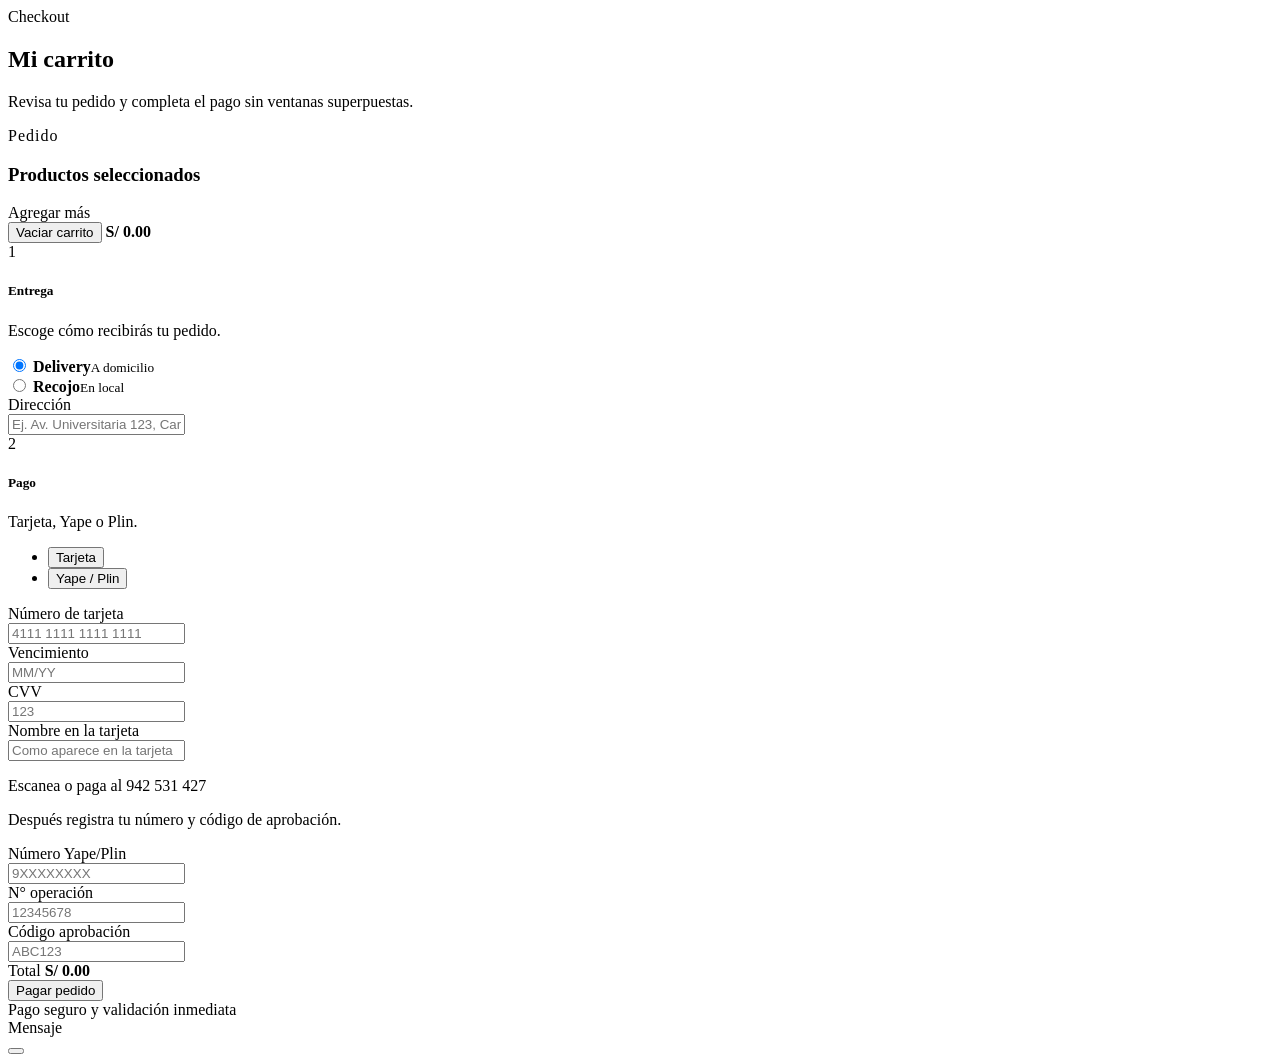
==== backend/src/main/resources/templates/carrito.html @ 97837e0b "v1" ====
<!DOCTYPE html>
<html lang="es" xmlns:th="http://www.thymeleaf.org">
<head th:replace="~{fragments/layout :: head('Mi carrito')}"></head>
<body>
<div th:replace="~{fragments/layout :: navbar('carrito')}"></div>

<section class="cart-page-hero py-5">
  <div class="container">
    <span class="badge bg-warning text-dark rounded-pill px-3 py-2 mb-3"><i class="bi bi-bag-check me-1"></i> Checkout</span>
    <h1 class="display-5 fw-bold text-white mb-2">Mi carrito</h1>
    <p class="text-white-50 mb-0">Revisa tu pedido y completa el pago sin ventanas superpuestas.</p>
  </div>
</section>

<main class="container py-5">
  <div class="row g-4">
    <div class="col-lg-7">
      <div class="cart-page-card">
        <div class="d-flex justify-content-between align-items-center gap-3 mb-4">
          <div>
            <p class="text-danger fw-bold text-uppercase small mb-1" style="letter-spacing:1px;">Pedido</p>
            <h3 class="fw-bold mb-0">Productos seleccionados</h3>
          </div>
          <a th:href="@{/carta}" class="btn btn-outline-danger btn-sm"><i class="bi bi-plus-circle me-1"></i>Agregar más</a>
        </div>
        <div id="checkout-items"></div>
        <div class="d-flex justify-content-between align-items-center border-top pt-3 mt-3">
          <button class="btn btn-outline-secondary" type="button" onclick="vaciarCarritoPagina()">Vaciar carrito</button>
          <strong class="fs-4 text-danger" id="checkout-total">S/ 0.00</strong>
        </div>
      </div>
    </div>

    <div class="col-lg-5">
      <div class="cart-page-card checkout-sticky">
        <form id="checkoutForm" class="checkout-page-form">
          <div class="checkout-section-title">
            <span>1</span>
            <div><h5>Entrega</h5><p>Escoge cómo recibirás tu pedido.</p></div>
          </div>
          <div class="row g-3 mb-3">
            <div class="col-6">
              <input class="btn-check" type="radio" name="metodoEntrega" id="pageDelivery" value="DELIVERY" checked>
              <label class="checkout-option-card" for="pageDelivery"><i class="bi bi-scooter"></i><strong>Delivery</strong><small>A domicilio</small></label>
            </div>
            <div class="col-6">
              <input class="btn-check" type="radio" name="metodoEntrega" id="pageRecojo" value="RECOJO">
              <label class="checkout-option-card" for="pageRecojo"><i class="bi bi-shop"></i><strong>Recojo</strong><small>En local</small></label>
            </div>
          </div>
          <div id="pageGrupoDireccion" class="mb-4">
            <label class="form-label fw-semibold" for="pageDireccionEntrega">Dirección</label>
            <div class="input-icon-group"><i class="bi bi-geo-alt"></i><input id="pageDireccionEntrega" class="form-control form-control-lg" placeholder="Ej. Av. Universitaria 123, Carabayllo"></div>
          </div>

          <div class="checkout-section-title">
            <span>2</span>
            <div><h5>Pago</h5><p>Tarjeta, Yape o Plin.</p></div>
          </div>
          <ul class="nav checkout-payment-tabs mb-4" id="pageTabsPago">
            <li class="nav-item flex-fill"><button class="nav-link active w-100" type="button" data-metodo="TARJETA"><i class="bi bi-credit-card me-2"></i>Tarjeta</button></li>
            <li class="nav-item flex-fill"><button class="nav-link w-100" type="button" data-metodo="YAPE_PLIN"><i class="bi bi-phone me-2"></i>Yape / Plin</button></li>
          </ul>

          <div id="pageCamposTarjeta" class="row g-3">
            <div class="col-12"><label class="form-label fw-semibold" for="pageNumeroTarjeta">Número de tarjeta</label><div class="input-icon-group"><i class="bi bi-credit-card"></i><input id="pageNumeroTarjeta" class="form-control form-control-lg" inputmode="numeric" maxlength="23" placeholder="4111 1111 1111 1111"></div></div>
            <div class="col-6"><label class="form-label fw-semibold" for="pageVencimiento">Vencimiento</label><div class="input-icon-group"><i class="bi bi-calendar2-week"></i><input id="pageVencimiento" class="form-control form-control-lg" inputmode="numeric" maxlength="5" placeholder="MM/YY"></div></div>
            <div class="col-6"><label class="form-label fw-semibold" for="pageCvv">CVV</label><div class="input-icon-group"><i class="bi bi-lock"></i><input id="pageCvv" class="form-control form-control-lg" type="password" inputmode="numeric" maxlength="4" placeholder="123"></div></div>
            <div class="col-12"><label class="form-label fw-semibold" for="pageNombreTarjeta">Nombre en la tarjeta</label><div class="input-icon-group"><i class="bi bi-person"></i><input id="pageNombreTarjeta" class="form-control form-control-lg" placeholder="Como aparece en la tarjeta"></div></div>
          </div>

          <div id="pageCamposYape" class="d-none">
            <div class="yape-qr-large mx-auto mb-3"><i class="bi bi-qr-code"></i></div>
            <p class="text-center fw-bold mb-1">Escanea o paga al 942 531 427</p>
            <p class="text-center text-muted small mb-3">Después registra tu número y código de aprobación.</p>
            <div class="row g-3">
              <div class="col-12"><label class="form-label fw-semibold" for="pageNumeroYapePlin">Número Yape/Plin</label><div class="input-icon-group"><i class="bi bi-phone"></i><input id="pageNumeroYapePlin" class="form-control form-control-lg" inputmode="numeric" maxlength="9" placeholder="9XXXXXXXX"></div></div>
              <div class="col-md-6"><label class="form-label fw-semibold" for="pageNumeroOperacion">N° operación</label><div class="input-icon-group"><i class="bi bi-receipt"></i><input id="pageNumeroOperacion" class="form-control form-control-lg" inputmode="numeric" maxlength="12" placeholder="12345678"></div></div>
              <div class="col-md-6"><label class="form-label fw-semibold" for="pageCodigoAprobacion">Código aprobación</label><div class="input-icon-group"><i class="bi bi-patch-check"></i><input id="pageCodigoAprobacion" class="form-control form-control-lg" maxlength="12" placeholder="ABC123"></div></div>
            </div>
          </div>

          <div class="cart-page-total mt-4">
            <span>Total</span>
            <strong id="checkout-total-form">S/ 0.00</strong>
          </div>
          <button id="pageBtnPagar" type="button" class="btn btn-danger btn-lg w-100 fw-bold mt-3" onclick="procesarPagoPagina()"><i class="bi bi-lock-fill me-2"></i>Pagar pedido</button>
          <div class="small text-muted text-center mt-2"><i class="bi bi-shield-check me-1"></i>Pago seguro y validación inmediata</div>
        </form>
      </div>
    </div>
  </div>
</main>

<div class="position-fixed bottom-0 end-0 p-3" style="z-index:9999">
  <div id="toastCarritoPagina" class="toast align-items-center text-white border-0" role="alert">
    <div class="d-flex">
      <div class="toast-body fw-semibold" id="toast-carrito-pagina-msg">Mensaje</div>
      <button type="button" class="btn-close btn-close-white me-2 m-auto" data-bs-dismiss="toast"></button>
    </div>
  </div>
</div>

<div th:replace="~{fragments/layout :: footer}"></div>
<script th:src="@{/js/carrito-page.js}"></script>
</body>
</html>
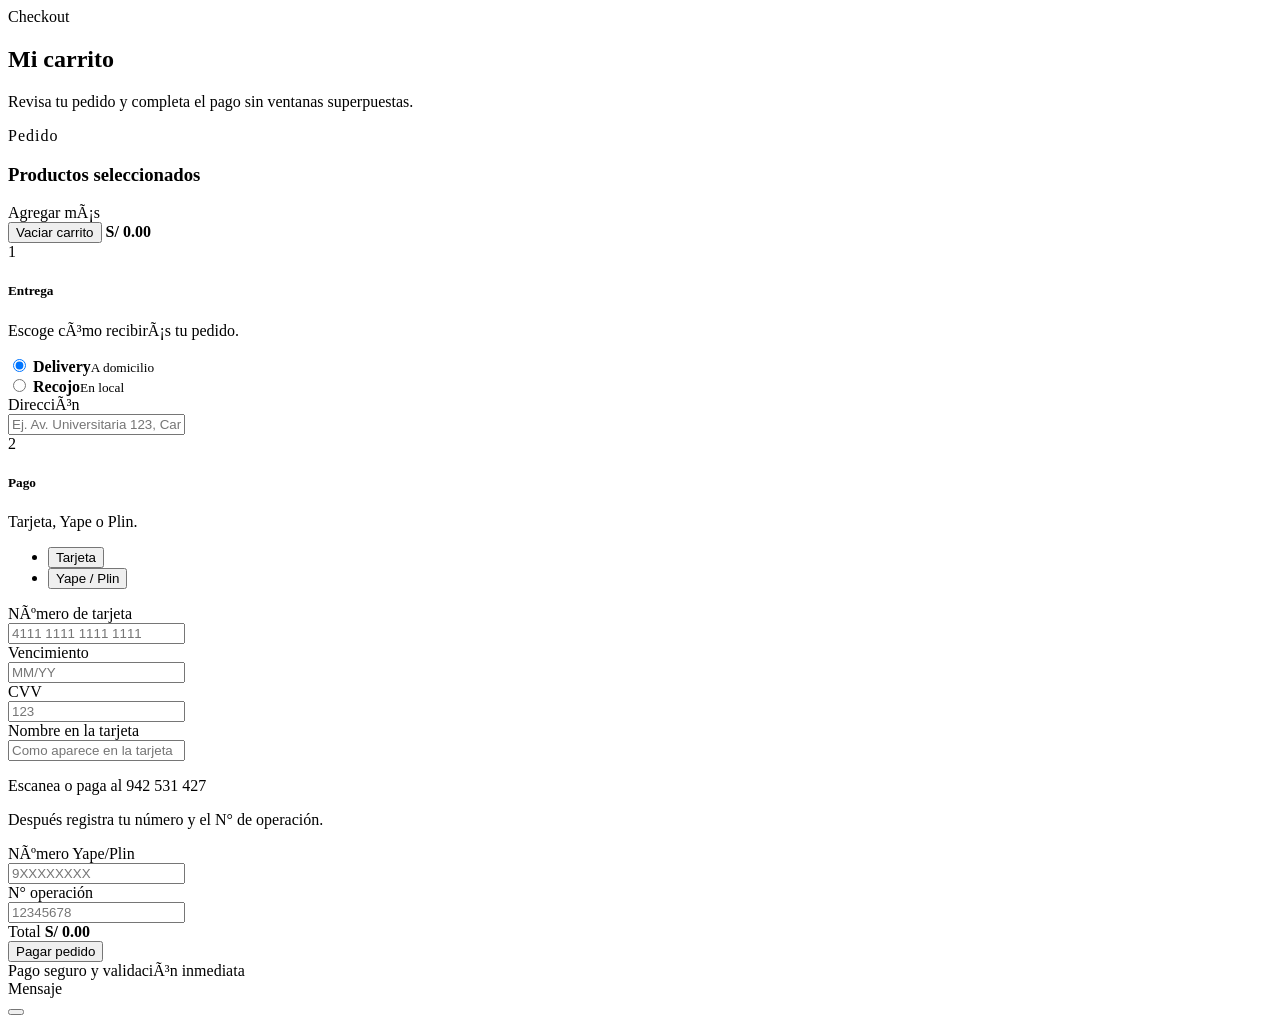
==== commit 8bca7e3f: "v5" ====
--- a/backend/src/main/resources/templates/carrito.html
+++ b/backend/src/main/resources/templates/carrito.html
@@ -1,4 +1,4 @@
-<!DOCTYPE html>
+﻿<!DOCTYPE html>
 <html lang="es" xmlns:th="http://www.thymeleaf.org">
 <head th:replace="~{fragments/layout :: head('Mi carrito')}"></head>
 <body>
@@ -21,7 +21,7 @@
             <p class="text-danger fw-bold text-uppercase small mb-1" style="letter-spacing:1px;">Pedido</p>
             <h3 class="fw-bold mb-0">Productos seleccionados</h3>
           </div>
-          <a th:href="@{/carta}" class="btn btn-outline-danger btn-sm"><i class="bi bi-plus-circle me-1"></i>Agregar más</a>
+          <a th:href="@{/carta}" class="btn btn-outline-danger btn-sm"><i class="bi bi-plus-circle me-1"></i>Agregar mÃ¡s</a>
         </div>
         <div id="checkout-items"></div>
         <div class="d-flex justify-content-between align-items-center border-top pt-3 mt-3">
@@ -36,7 +36,7 @@
         <form id="checkoutForm" class="checkout-page-form">
           <div class="checkout-section-title">
             <span>1</span>
-            <div><h5>Entrega</h5><p>Escoge cómo recibirás tu pedido.</p></div>
+            <div><h5>Entrega</h5><p>Escoge cÃ³mo recibirÃ¡s tu pedido.</p></div>
           </div>
           <div class="row g-3 mb-3">
             <div class="col-6">
@@ -49,7 +49,7 @@
             </div>
           </div>
           <div id="pageGrupoDireccion" class="mb-4">
-            <label class="form-label fw-semibold" for="pageDireccionEntrega">Dirección</label>
+            <label class="form-label fw-semibold" for="pageDireccionEntrega">DirecciÃ³n</label>
             <div class="input-icon-group"><i class="bi bi-geo-alt"></i><input id="pageDireccionEntrega" class="form-control form-control-lg" placeholder="Ej. Av. Universitaria 123, Carabayllo"></div>
           </div>
 
@@ -63,7 +63,7 @@
           </ul>
 
           <div id="pageCamposTarjeta" class="row g-3">
-            <div class="col-12"><label class="form-label fw-semibold" for="pageNumeroTarjeta">Número de tarjeta</label><div class="input-icon-group"><i class="bi bi-credit-card"></i><input id="pageNumeroTarjeta" class="form-control form-control-lg" inputmode="numeric" maxlength="23" placeholder="4111 1111 1111 1111"></div></div>
+            <div class="col-12"><label class="form-label fw-semibold" for="pageNumeroTarjeta">NÃºmero de tarjeta</label><div class="input-icon-group"><i class="bi bi-credit-card"></i><input id="pageNumeroTarjeta" class="form-control form-control-lg" inputmode="numeric" maxlength="23" placeholder="4111 1111 1111 1111"></div></div>
             <div class="col-6"><label class="form-label fw-semibold" for="pageVencimiento">Vencimiento</label><div class="input-icon-group"><i class="bi bi-calendar2-week"></i><input id="pageVencimiento" class="form-control form-control-lg" inputmode="numeric" maxlength="5" placeholder="MM/YY"></div></div>
             <div class="col-6"><label class="form-label fw-semibold" for="pageCvv">CVV</label><div class="input-icon-group"><i class="bi bi-lock"></i><input id="pageCvv" class="form-control form-control-lg" type="password" inputmode="numeric" maxlength="4" placeholder="123"></div></div>
             <div class="col-12"><label class="form-label fw-semibold" for="pageNombreTarjeta">Nombre en la tarjeta</label><div class="input-icon-group"><i class="bi bi-person"></i><input id="pageNombreTarjeta" class="form-control form-control-lg" placeholder="Como aparece en la tarjeta"></div></div>
@@ -72,11 +72,10 @@
           <div id="pageCamposYape" class="d-none">
             <div class="yape-qr-large mx-auto mb-3"><i class="bi bi-qr-code"></i></div>
             <p class="text-center fw-bold mb-1">Escanea o paga al 942 531 427</p>
-            <p class="text-center text-muted small mb-3">Después registra tu número y código de aprobación.</p>
+            <p class="text-center text-muted small mb-3">Después registra tu número y el N° de operación.</p>
             <div class="row g-3">
-              <div class="col-12"><label class="form-label fw-semibold" for="pageNumeroYapePlin">Número Yape/Plin</label><div class="input-icon-group"><i class="bi bi-phone"></i><input id="pageNumeroYapePlin" class="form-control form-control-lg" inputmode="numeric" maxlength="9" placeholder="9XXXXXXXX"></div></div>
-              <div class="col-md-6"><label class="form-label fw-semibold" for="pageNumeroOperacion">N° operación</label><div class="input-icon-group"><i class="bi bi-receipt"></i><input id="pageNumeroOperacion" class="form-control form-control-lg" inputmode="numeric" maxlength="12" placeholder="12345678"></div></div>
-              <div class="col-md-6"><label class="form-label fw-semibold" for="pageCodigoAprobacion">Código aprobación</label><div class="input-icon-group"><i class="bi bi-patch-check"></i><input id="pageCodigoAprobacion" class="form-control form-control-lg" maxlength="12" placeholder="ABC123"></div></div>
+              <div class="col-12"><label class="form-label fw-semibold" for="pageNumeroYapePlin">NÃºmero Yape/Plin</label><div class="input-icon-group"><i class="bi bi-phone"></i><input id="pageNumeroYapePlin" class="form-control form-control-lg" inputmode="numeric" maxlength="9" placeholder="9XXXXXXXX"></div></div>
+              <div class="col-12"><label class="form-label fw-semibold" for="pageNumeroOperacion">N° operación</label><div class="input-icon-group"><i class="bi bi-receipt"></i><input id="pageNumeroOperacion" class="form-control form-control-lg" inputmode="numeric" maxlength="12" placeholder="12345678"></div></div>
             </div>
           </div>
 
@@ -85,7 +84,7 @@
             <strong id="checkout-total-form">S/ 0.00</strong>
           </div>
           <button id="pageBtnPagar" type="button" class="btn btn-danger btn-lg w-100 fw-bold mt-3" onclick="procesarPagoPagina()"><i class="bi bi-lock-fill me-2"></i>Pagar pedido</button>
-          <div class="small text-muted text-center mt-2"><i class="bi bi-shield-check me-1"></i>Pago seguro y validación inmediata</div>
+          <div class="small text-muted text-center mt-2"><i class="bi bi-shield-check me-1"></i>Pago seguro y validaciÃ³n inmediata</div>
         </form>
       </div>
     </div>
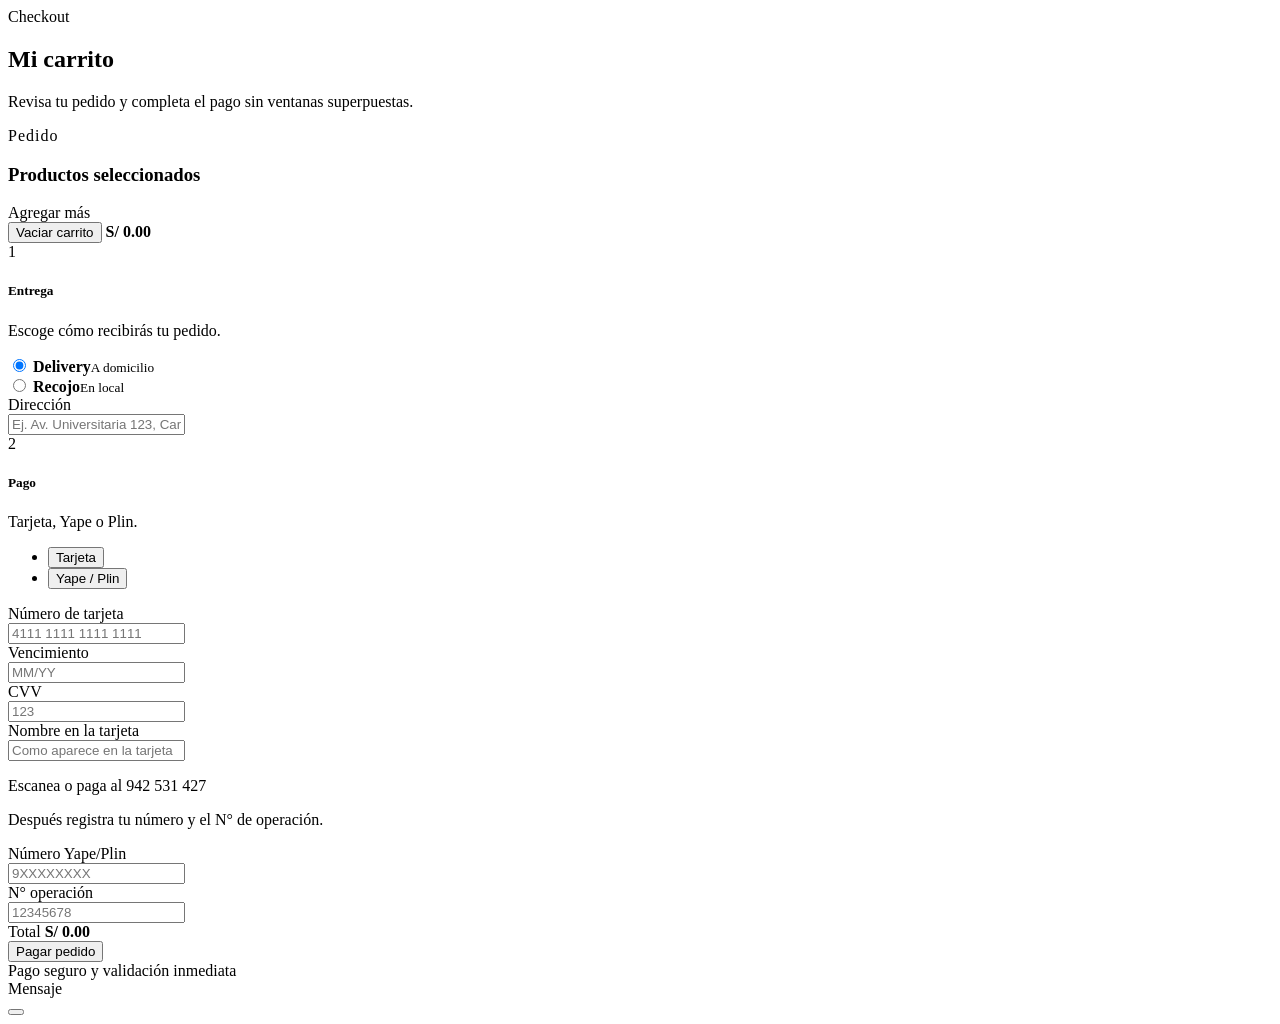
==== commit 47ab49b9: "v6" ====
--- a/backend/src/main/resources/templates/carrito.html
+++ b/backend/src/main/resources/templates/carrito.html
@@ -21,7 +21,7 @@
             <p class="text-danger fw-bold text-uppercase small mb-1" style="letter-spacing:1px;">Pedido</p>
             <h3 class="fw-bold mb-0">Productos seleccionados</h3>
           </div>
-          <a th:href="@{/carta}" class="btn btn-outline-danger btn-sm"><i class="bi bi-plus-circle me-1"></i>Agregar mÃ¡s</a>
+          <a th:href="@{/carta}" class="btn btn-outline-danger btn-sm"><i class="bi bi-plus-circle me-1"></i>Agregar más</a>
         </div>
         <div id="checkout-items"></div>
         <div class="d-flex justify-content-between align-items-center border-top pt-3 mt-3">
@@ -36,7 +36,7 @@
         <form id="checkoutForm" class="checkout-page-form">
           <div class="checkout-section-title">
             <span>1</span>
-            <div><h5>Entrega</h5><p>Escoge cÃ³mo recibirÃ¡s tu pedido.</p></div>
+            <div><h5>Entrega</h5><p>Escoge cómo recibirás tu pedido.</p></div>
           </div>
           <div class="row g-3 mb-3">
             <div class="col-6">
@@ -49,7 +49,7 @@
             </div>
           </div>
           <div id="pageGrupoDireccion" class="mb-4">
-            <label class="form-label fw-semibold" for="pageDireccionEntrega">DirecciÃ³n</label>
+            <label class="form-label fw-semibold" for="pageDireccionEntrega">Dirección</label>
             <div class="input-icon-group"><i class="bi bi-geo-alt"></i><input id="pageDireccionEntrega" class="form-control form-control-lg" placeholder="Ej. Av. Universitaria 123, Carabayllo"></div>
           </div>
 
@@ -63,7 +63,7 @@
           </ul>
 
           <div id="pageCamposTarjeta" class="row g-3">
-            <div class="col-12"><label class="form-label fw-semibold" for="pageNumeroTarjeta">NÃºmero de tarjeta</label><div class="input-icon-group"><i class="bi bi-credit-card"></i><input id="pageNumeroTarjeta" class="form-control form-control-lg" inputmode="numeric" maxlength="23" placeholder="4111 1111 1111 1111"></div></div>
+            <div class="col-12"><label class="form-label fw-semibold" for="pageNumeroTarjeta">Número de tarjeta</label><div class="input-icon-group"><i class="bi bi-credit-card"></i><input id="pageNumeroTarjeta" class="form-control form-control-lg" inputmode="numeric" maxlength="23" placeholder="4111 1111 1111 1111"></div></div>
             <div class="col-6"><label class="form-label fw-semibold" for="pageVencimiento">Vencimiento</label><div class="input-icon-group"><i class="bi bi-calendar2-week"></i><input id="pageVencimiento" class="form-control form-control-lg" inputmode="numeric" maxlength="5" placeholder="MM/YY"></div></div>
             <div class="col-6"><label class="form-label fw-semibold" for="pageCvv">CVV</label><div class="input-icon-group"><i class="bi bi-lock"></i><input id="pageCvv" class="form-control form-control-lg" type="password" inputmode="numeric" maxlength="4" placeholder="123"></div></div>
             <div class="col-12"><label class="form-label fw-semibold" for="pageNombreTarjeta">Nombre en la tarjeta</label><div class="input-icon-group"><i class="bi bi-person"></i><input id="pageNombreTarjeta" class="form-control form-control-lg" placeholder="Como aparece en la tarjeta"></div></div>
@@ -74,7 +74,7 @@
             <p class="text-center fw-bold mb-1">Escanea o paga al 942 531 427</p>
             <p class="text-center text-muted small mb-3">Después registra tu número y el N° de operación.</p>
             <div class="row g-3">
-              <div class="col-12"><label class="form-label fw-semibold" for="pageNumeroYapePlin">NÃºmero Yape/Plin</label><div class="input-icon-group"><i class="bi bi-phone"></i><input id="pageNumeroYapePlin" class="form-control form-control-lg" inputmode="numeric" maxlength="9" placeholder="9XXXXXXXX"></div></div>
+              <div class="col-12"><label class="form-label fw-semibold" for="pageNumeroYapePlin">Número Yape/Plin</label><div class="input-icon-group"><i class="bi bi-phone"></i><input id="pageNumeroYapePlin" class="form-control form-control-lg" inputmode="numeric" maxlength="9" placeholder="9XXXXXXXX"></div></div>
               <div class="col-12"><label class="form-label fw-semibold" for="pageNumeroOperacion">N° operación</label><div class="input-icon-group"><i class="bi bi-receipt"></i><input id="pageNumeroOperacion" class="form-control form-control-lg" inputmode="numeric" maxlength="12" placeholder="12345678"></div></div>
             </div>
           </div>
@@ -84,7 +84,7 @@
             <strong id="checkout-total-form">S/ 0.00</strong>
           </div>
           <button id="pageBtnPagar" type="button" class="btn btn-danger btn-lg w-100 fw-bold mt-3" onclick="procesarPagoPagina()"><i class="bi bi-lock-fill me-2"></i>Pagar pedido</button>
-          <div class="small text-muted text-center mt-2"><i class="bi bi-shield-check me-1"></i>Pago seguro y validaciÃ³n inmediata</div>
+          <div class="small text-muted text-center mt-2"><i class="bi bi-shield-check me-1"></i>Pago seguro y validación inmediata</div>
         </form>
       </div>
     </div>
